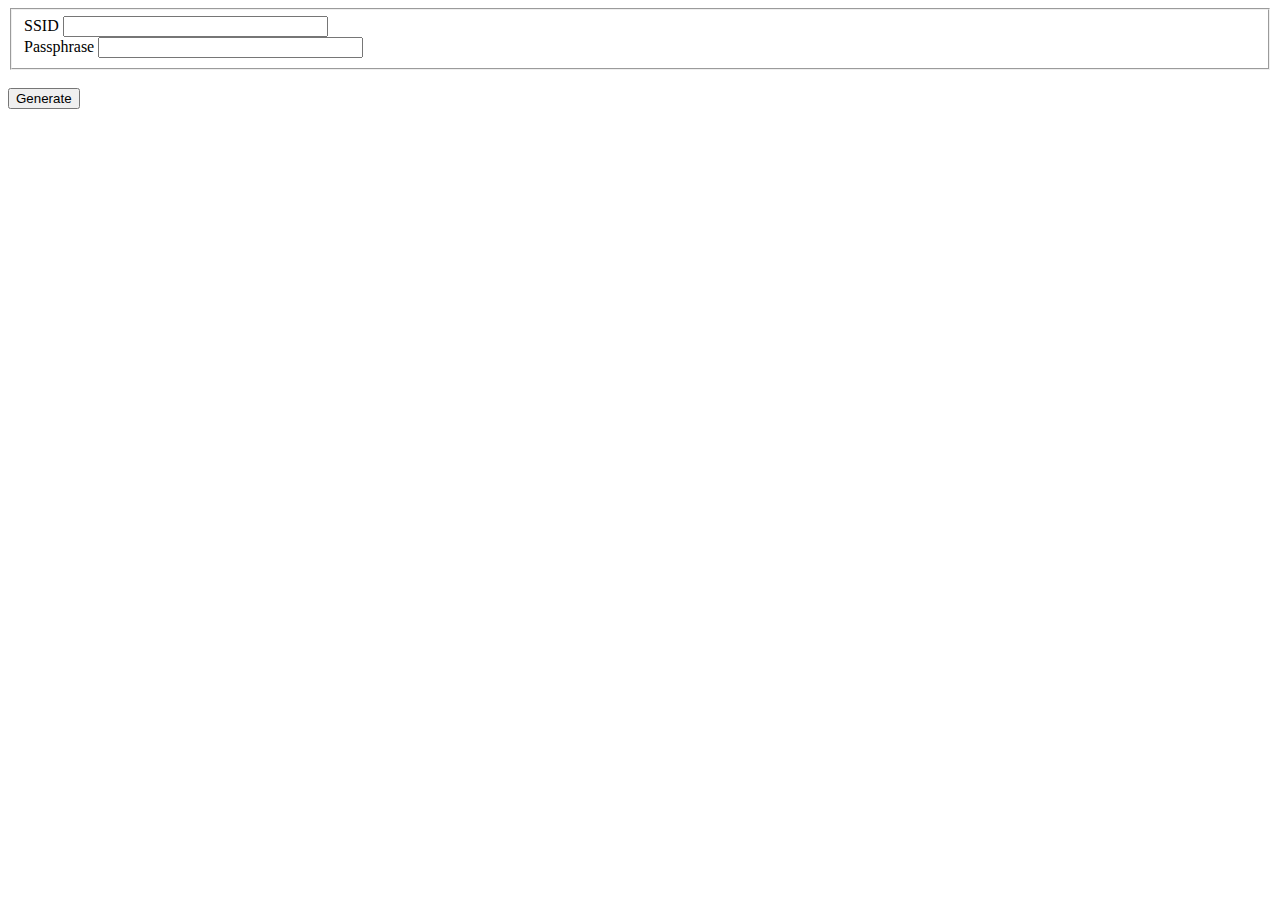
==== generate.html @ 9696ad9d "added a js based qrcode generator for adding existing devices need beautifying and usability tweeks" ====
<html>
<head>
<title>QRcode generator</title>
<script src="./jquery-qrcode/jquery.min.js"></script>
<script type="text/javascript" src="./jquery-qrcode/jquery.qrcode.min.js"></script>
<script type="text/javascript">
	
	function generate() {
		var str = "addnetwork~" + $("input#ssid").val() + '~' + $("input#passphrase").val();
		$('#output').qrcode(str);
		return false;
	}
	
	$(document).ready(function() {
	 $('.error').hide();   
	 
	 $("#submit_btn").click(function() {  
       $('.error').hide(); 
	   var name = $("input#ssid").val();  
       if (name == "") {  
         $("label#ssid_error").show();  
         $("input#ssid").focus();  
  	     return false;  
	   }
	   
	   name = $("input#passphrase").val();  
       if (name == "") {  
         $("label#passphrase_error").show();  
         $("input#passphrase").focus();  
  	     return false;  
	   }
	   
	   $('#form').hide();
	   generate();  
	 });
	
	
    });  
</script>
</head>
<body>
<div id="form">
	<form name="" action="">  
	  <fieldset>
	  
	  <label for="ssid" id="ssid_label">SSID</label>  
      <input type="text" name="ssid" id="ssid" size="30" value="" class="text-input" />  
      <label class="error" for="ssid" id="ssid_error">This field is required.</label>  
      <br />
      <label for="passphrase" id="passphrase_label">Passphrase</label>  
      <input type="text" name="passphrase" id="passphrase" size="30" value="" class="text-input" />  
      <label class="error" for="passphrase" id="passphrase_error">This field is required.</label>  
  
	  </fieldset>
	  <br />  
	  <input type="button" name="submit" class="submit" id="submit_btn" value="Generate" />    
	</form>  
</div>
<div id="output"></div>
</body>
</html>
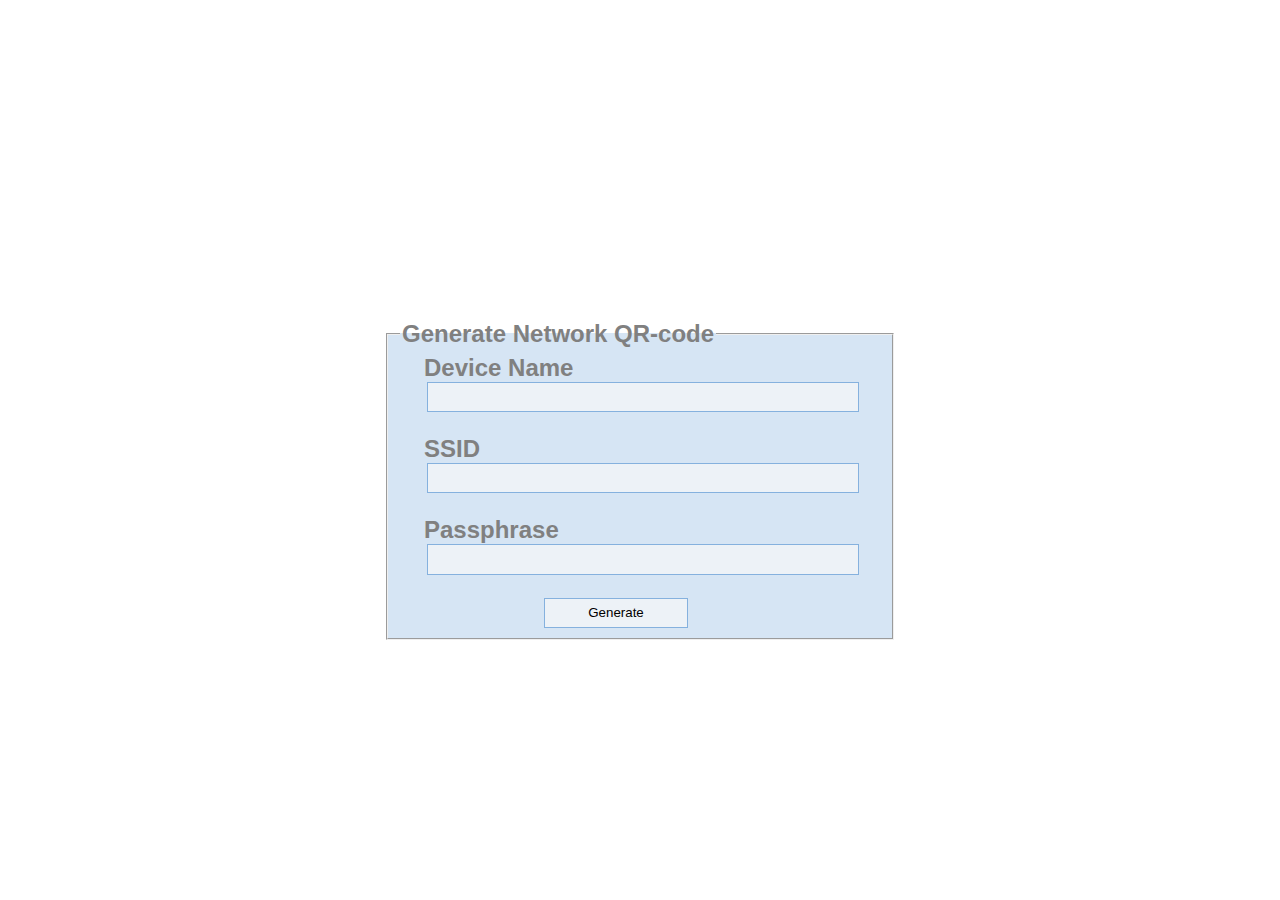
==== commit aa547265: "Added the ability to create networks from the web interface" ====
--- a/generate.html
+++ b/generate.html
@@ -1,61 +1,117 @@
 <html>
 <head>
+<meta name="viewport" content="width=device-width" />
 <title>QRcode generator</title>
 <script src="./jquery-qrcode/jquery.min.js"></script>
 <script type="text/javascript" src="./jquery-qrcode/jquery.qrcode.min.js"></script>
 <script type="text/javascript">
 	
-	function generate() {
+	var generate = function() {
+	    
+		$('.error').hide();
+		
+		var name = $("input#device").val();  
+		if (name == "") {  
+			$("label#device_error").show();  
+			$("input#device").focus();  
+			return false;  
+		} 
+		
+		name = $("input#ssid").val();  
+		if (name == "") {  
+			$("label#ssid_error").show();  
+			$("input#ssid").focus();  
+			return false;  
+		}
+		
+		name = $("input#passphrase").val();  
+			if (name == "") {  
+			$("label#passphrase_error").show();  
+			$("input#passphrase").focus();  
+			return false;  
+		}
+		
+		$('#form').hide();
+		    
 		var str = "addnetwork~" + $("input#ssid").val() + '~' + $("input#passphrase").val();
 		$('#output').qrcode(str);
+		$('#title').html($("input#device").val() + " QR-code");
+		$('#result').show();
 		return false;
-	}
+	};
+	
+	var print_fn = function() {
+		window.print();
+		return true;
+	};
+	
+	var reset = function() {
+	  $('#output').html('');
+	  $("input#ssid").val('');
+	  $("input#passphrase").val('');
+	  $('#form').show();
+	  $('#result').hide();
+	  return false;
+	};
+	
+	var create = function () {
+	   var str = "/create/" + $("input#ssid").val() + '/' + $("input#passphrase").val();
+	   $.ajax({
+		  url: str,
+		  context: document.body,
+		  success: function(){
+	    	alert("Network Added");
+  			}
+		});
+	};
 	
 	$(document).ready(function() {
-	 $('.error').hide();   
-	 
-	 $("#submit_btn").click(function() {  
-       $('.error').hide(); 
-	   var name = $("input#ssid").val();  
-       if (name == "") {  
-         $("label#ssid_error").show();  
-         $("input#ssid").focus();  
-  	     return false;  
-	   }
-	   
-	   name = $("input#passphrase").val();  
-       if (name == "") {  
-         $("label#passphrase_error").show();  
-         $("input#passphrase").focus();  
-  	     return false;  
-	   }
-	   
-	   $('#form').hide();
-	   generate();  
-	 });
-	
-	
+		$('.error').hide();   
+		$('#result').hide();
+		$("#print_btn").click(print_fn);
+		$("#reset_btn").click(reset);
+		$("#create_btn").click(create);
+		$("#submit_btn").click(generate);
     });  
 </script>
+<link rel="stylesheet" href="./css/style.css">
 </head>
 <body>
-<div id="form">
+<center >
 	<form name="" action="">  
-	  <fieldset>
-	  
-	  <label for="ssid" id="ssid_label">SSID</label>  
-      <input type="text" name="ssid" id="ssid" size="30" value="" class="text-input" />  
-      <label class="error" for="ssid" id="ssid_error">This field is required.</label>  
-      <br />
-      <label for="passphrase" id="passphrase_label">Passphrase</label>  
-      <input type="text" name="passphrase" id="passphrase" size="30" value="" class="text-input" />  
-      <label class="error" for="passphrase" id="passphrase_error">This field is required.</label>  
-  
-	  </fieldset>
-	  <br />  
-	  <input type="button" name="submit" class="submit" id="submit_btn" value="Generate" />    
-	</form>  
-</div>
-<div id="output"></div>
+	   <fieldset id="form">
+	      <legend>Generate Network QR-code</legend>
+		  <label for="device" id="device_label">Device Name</label>
+		  <label class="error" for="device" id="device_error">This field is required.</label>    
+	      <input class="text" type="text" name="device" id="device" size="30" value="" />  
+	      <br />
+		  <label for="ssid" id="ssid_label">SSID</label>
+		  <label class="error" for="ssid" id="ssid_error">This field is required.</label>    
+	      <input class="text" type="text" name="ssid" id="ssid" size="30" value="" />  
+	      <br />
+	      <label for="passphrase" id="passphrase_label">Passphrase</label>  
+	      <label class="error" for="passphrase" id="passphrase_error">This field is required.</label>
+	      <input class="text" type="text" name="passphrase" id="passphrase" size="30" value="" />  
+	  	  <br />  
+		  <center><input type="button" name="submit" class="submit" id="submit_btn" value="Generate" /></center>    
+		</fieldset>
+		  
+		<fieldset id="result">
+		    <legend id="title"></legend>
+		    <p class="no_print">Please scan the code below to create the network you have just requested. We also recommend printing a copy to keep with the device.<p>
+		    <center><div id="output"></div></center>
+		    <br />
+		    <center class="no_print">
+		        <input type="button" name="create" class="create" id="create_btn" value="Create Now !" />
+		    	&nbsp;&nbsp;&nbsp;
+		    	<input type="button" name="print" class="print" id="print_btn" value="Print" />
+		    	&nbsp;&nbsp;&nbsp;
+		    	<input type="button" name="reset" class="reset" id="reset_btn" value="Add Another" />
+		    </center>    
+		    
+		</fieldset>
+		
+	  </form>  
+</center>
 </body>
 </html>--- a/css/style.css
+++ b/css/style.css
@@ -0,0 +1,73 @@
+html {margin: 0; padding: 0;}
+body {margin: 0; padding: 0; font-family: Arial, Sans-Serif; font-size: 100%;}
+
+.error {
+		font-size: 1em;
+		color: red; 
+		margin-left: 0.5em; 
+		font-weight: normal;
+		}
+
+input {	
+		font-family: Arial, Sans-Serif;
+	    border: solid 1px #85b1de;
+	    background-color: #EDF2F7;
+	    width: 8em;
+	    padding: 0.5em;
+	    }
+
+.text {
+ 		width: 90%;	
+	    display: block;
+	    margin-bottom: 5px;
+	    padding: 0.5em;
+	    margin-left: 2em;
+	    }
+
+.submit {	
+	    width: 30%;
+	    margin-left: -10%;
+	  }
+
+input:focus {	
+	    background-color: #ffffff;
+    	border: solid 1px #33677F;
+	    }
+
+fieldset {
+		text-align: left;
+		width: 90%;
+		max-width:30em;
+	    background-color: #d6e5f4;
+    }
+    
+legend {
+		font-size: 1.5em;
+		font-weight: bold;
+		color: #808080;
+}
+   
+label {
+ 		margin-left: 1em;
+		font-size: 1.5em;
+		font-weight: bold;
+		color: #808080
+}
+
+form {
+	padding-top: 25%;
+}
+
+
+@media print{
+  .no_print { display:none; }
+}
+
+@media only screen and (max-device-width: 480px) {
+  body {font-size: 80%}
+  form {padding-top: 5%;}
+  .print {display: none;}
+}
+
+
+
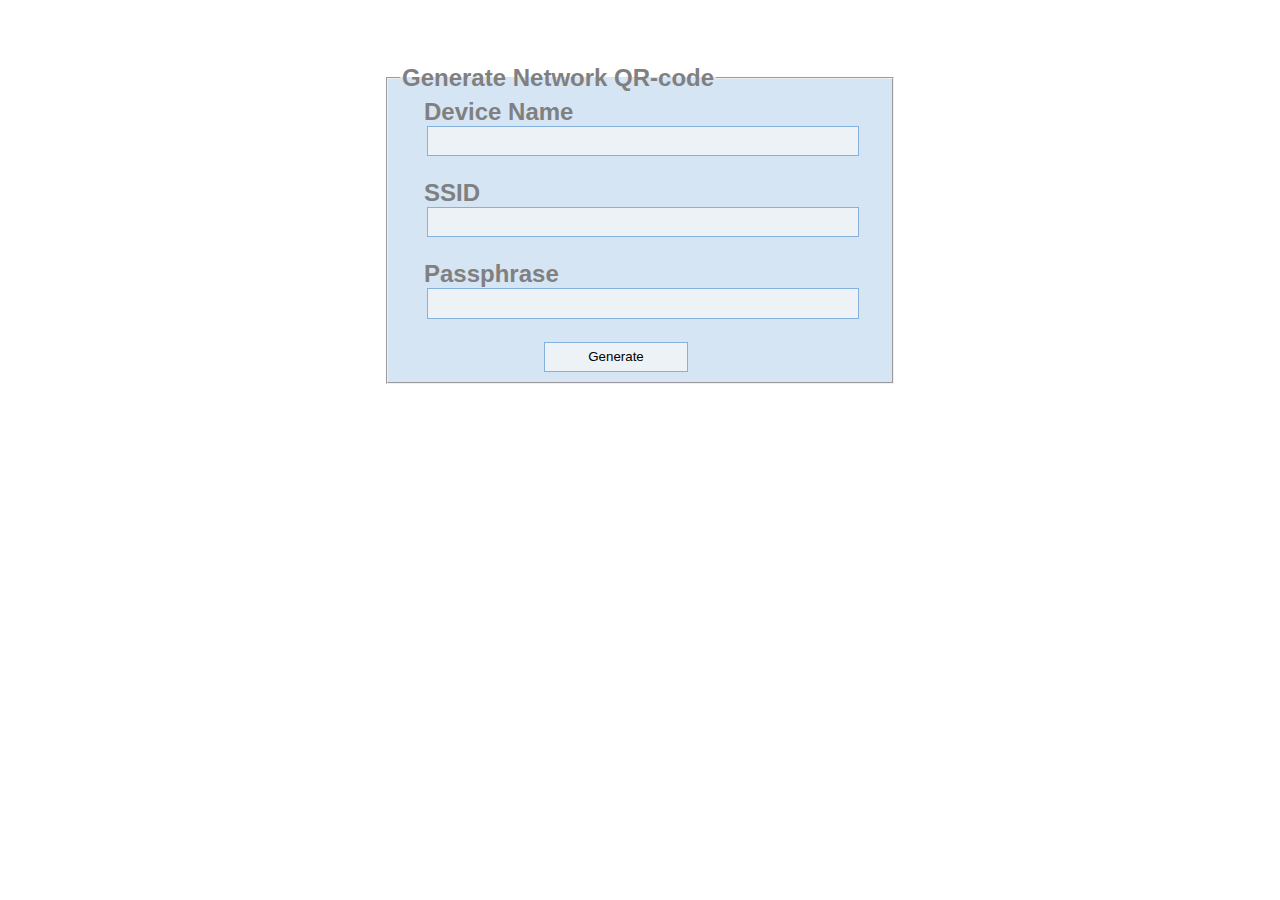
==== commit 991fc9d4: "Changes to allow networks to have a name as well as an SSID" ====
--- a/generate.html
+++ b/generate.html
@@ -1,117 +1,122 @@
-<html>
-<head>
-<meta name="viewport" content="width=device-width" />
-<title>QRcode generator</title>
-<script src="./jquery-qrcode/jquery.min.js"></script>
-<script type="text/javascript" src="./jquery-qrcode/jquery.qrcode.min.js"></script>
-<script type="text/javascript">
-	
-	var generate = function() {
-	    
-		$('.error').hide();
-		
-		var name = $("input#device").val();  
-		if (name == "") {  
-			$("label#device_error").show();  
-			$("input#device").focus();  
-			return false;  
-		} 
-		
-		name = $("input#ssid").val();  
-		if (name == "") {  
-			$("label#ssid_error").show();  
-			$("input#ssid").focus();  
-			return false;  
-		}
-		
-		name = $("input#passphrase").val();  
-			if (name == "") {  
-			$("label#passphrase_error").show();  
-			$("input#passphrase").focus();  
-			return false;  
-		}
-		
-		$('#form').hide();
-		    
-		var str = "addnetwork~" + $("input#ssid").val() + '~' + $("input#passphrase").val();
-		$('#output').qrcode(str);
-		$('#title').html($("input#device").val() + " QR-code");
-		$('#result').show();
-		return false;
-	};
-	
-	var print_fn = function() {
-		window.print();
-		return true;
-	};
-	
-	var reset = function() {
-	  $('#output').html('');
-	  $("input#ssid").val('');
-	  $("input#passphrase").val('');
-	  $('#form').show();
-	  $('#result').hide();
-	  return false;
-	};
-	
-	var create = function () {
-	   var str = "/create/" + $("input#ssid").val() + '/' + $("input#passphrase").val();
-	   $.ajax({
-		  url: str,
-		  context: document.body,
-		  success: function(){
-	    	alert("Network Added");
-  			}
-		});
-	};
-	
-	$(document).ready(function() {
-		$('.error').hide();   
-		$('#result').hide();
-		$("#print_btn").click(print_fn);
-		$("#reset_btn").click(reset);
-		$("#create_btn").click(create);
-		$("#submit_btn").click(generate);
-    });  
-</script>
-<link rel="stylesheet" href="./css/style.css">
-</head>
-<body>
-<center >
-	<form name="" action="">  
-	   <fieldset id="form">
-	      <legend>Generate Network QR-code</legend>
-		  <label for="device" id="device_label">Device Name</label>
-		  <label class="error" for="device" id="device_error">This field is required.</label>    
-	      <input class="text" type="text" name="device" id="device" size="30" value="" />  
-	      <br />
-		  <label for="ssid" id="ssid_label">SSID</label>
-		  <label class="error" for="ssid" id="ssid_error">This field is required.</label>    
-	      <input class="text" type="text" name="ssid" id="ssid" size="30" value="" />  
-	      <br />
-	      <label for="passphrase" id="passphrase_label">Passphrase</label>  
-	      <label class="error" for="passphrase" id="passphrase_error">This field is required.</label>
-	      <input class="text" type="text" name="passphrase" id="passphrase" size="30" value="" />  
-	  	  <br />  
-		  <center><input type="button" name="submit" class="submit" id="submit_btn" value="Generate" /></center>    
-		</fieldset>
-		  
-		<fieldset id="result">
-		    <legend id="title"></legend>
-		    <p class="no_print">Please scan the code below to create the network you have just requested. We also recommend printing a copy to keep with the device.<p>
-		    <center><div id="output"></div></center>
-		    <br />
-		    <center class="no_print">
-		        <input type="button" name="create" class="create" id="create_btn" value="Create Now !" />
-		    	&nbsp;&nbsp;&nbsp;
-		    	<input type="button" name="print" class="print" id="print_btn" value="Print" />
-		    	&nbsp;&nbsp;&nbsp;
-		    	<input type="button" name="reset" class="reset" id="reset_btn" value="Add Another" />
-		    </center>    
-		    
-		</fieldset>
-		
-	  </form>  
-</center>
-</body>
+<html>
+<head>
+<meta name="viewport" content="width=device-width" />
+<title>QRcode generator</title>
+<script src="./jquery-qrcode/jquery.min.js"></script>
+<script type="text/javascript" src="./jquery-qrcode/jquery.qrcode.min.js"></script>
+<script type="text/javascript">
+	
+	var generate = function() {
+	    
+		$('.error').hide();
+		
+		var tmp = $("input#device").val();  
+		if (tmp == "") {  
+			$("label#device_error").show();  
+			$("input#device").focus();  
+			return false;  
+		} 
+		
+		tmp = $("input#ssid").val();  
+		if (tmp == "") {  
+			$("label#ssid_error").show();  
+			$("input#ssid").focus();  
+			return false;  
+		}
+		
+		tmp = $("input#passphrase").val();  
+		if (tmp == "") {  
+			$("label#passphrase_error").show();  
+			$("input#passphrase").focus();  
+			return false;  
+		}
+		if (tmp.length < 8 || tmp.length > 63) {  
+			$("label#passphrase_error").show();  
+			$("input#passphrase").focus();  
+			return false;  
+		}
+		
+		$('#form').hide();
+		    
+		var str = "addnetwork~" + $("input#ssid").val() + '~' + $("input#passphrase").val() + '~' + $("input#device").val();
+		$('#output').qrcode(str);
+		$('#title').html($("input#device").val() + " QR-code");
+		$('#result').show();
+		return false;
+	};
+	
+	var print_fn = function() {
+		window.print();
+		return true;
+	};
+	
+	var reset = function() {
+	  $('#output').html('');
+	  $("input#ssid").val('');
+	  $("input#passphrase").val('');
+	  $('#form').show();
+	  $('#result').hide();
+	  return false;
+	};
+	
+	var create = function () {
+	   var str = "/create/" + $("input#ssid").val() + '/' + $("input#passphrase").val() + '/' + $("input#device").val();
+	   $.ajax({
+		  url: str,
+		  context: document.body,
+		  success: function(){
+	    	alert("Network Added");
+  			}
+		});
+	};
+	
+	$(document).ready(function() {
+		$('.error').hide();   
+		$('#result').hide();
+		$("#print_btn").click(print_fn);
+		$("#reset_btn").click(reset);
+		$("#create_btn").click(create);
+		$("#submit_btn").click(generate);
+    });  
+</script>
+<link rel="stylesheet" href="./css/style.css">
+</head>
+<body>
+<center >
+	<form name="" action="">  
+	   <fieldset id="form">
+	      <legend>Generate Network QR-code</legend>
+		  <label for="device" id="device_label">Device Name</label>
+		  <label class="error" for="device" id="device_error">This field is required.</label>    
+	      <input class="text" type="text" name="device" id="device" size="30" value="" />  
+	      <br />
+		  <label for="ssid" id="ssid_label">SSID</label>
+		  <label class="error" for="ssid" id="ssid_error">This field is required.</label>    
+	      <input class="text" type="text" name="ssid" id="ssid" size="30" value="" />  
+	      <br />
+	      <label for="passphrase" id="passphrase_label">Passphrase</label>  
+	      <label class="error" for="passphrase" id="passphrase_error">This field is required.</label>
+	      <input class="text" type="text" name="passphrase" id="passphrase" size="30" value="" />  
+	  	  <br />  
+		  <center><input type="button" name="submit" class="submit" id="submit_btn" value="Generate" /></center>    
+		</fieldset>
+		  
+		<fieldset id="result">
+		    <legend id="title"></legend>
+		    <p class="no_print">Please scan the code below to create the network you have just requested. We also recommend printing a copy to keep with the device.<p>
+		    <center><div id="output"></div></center>
+		    <br />
+		    <center class="no_print">
+		        <input type="button" name="create" class="create" id="create_btn" value="Create Now !" />
+		    	&nbsp;&nbsp;&nbsp;
+		    	<input type="button" name="print" class="print" id="print_btn" value="Print" />
+		    	&nbsp;&nbsp;&nbsp;
+		    	<input type="button" name="reset" class="reset" id="reset_btn" value="Add Another" />
+		    </center>    
+		    
+		</fieldset>
+		
+	  </form>  
+</center>
+</body>
 </html>--- a/css/style.css
+++ b/css/style.css
@@ -9,6 +9,13 @@
 		}
 
 input {	
+		font-family: Arial, Sans-Serif;
+	    border: solid 1px #85b1de;
+	    background-color: #EDF2F7;
+	    width: 8em;
+	    padding: 0.5em;
+	    }
+.button {	
 		font-family: Arial, Sans-Serif;
 	    border: solid 1px #85b1de;
 	    background-color: #EDF2F7;
@@ -55,9 +62,12 @@
 }
 
 form {
-	padding-top: 25%;
+	padding-top: 5%;
 }
 
+p {
+	text-align:left;
+}
 
 @media print{
   .no_print { display:none; }
